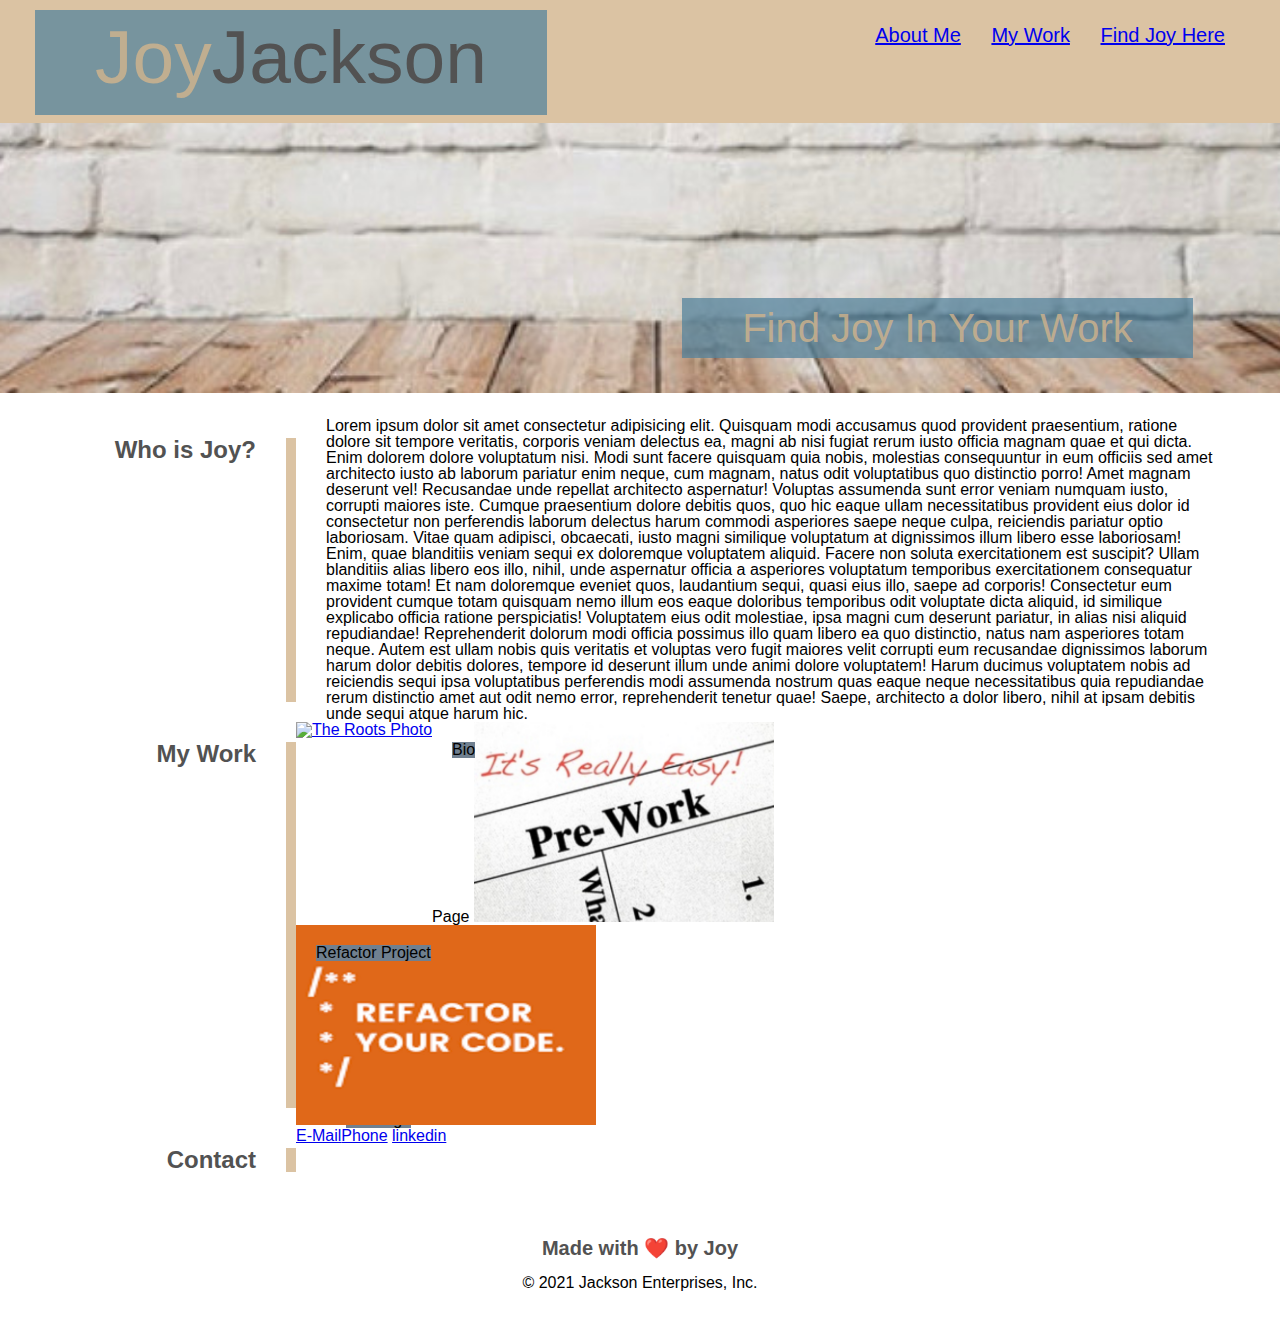
==== index.html @ b8a6bac4 "changed header padding, changed header font, changed body padding, added background to color to text" ====
<!DOCTYPE html>
<html lang="en">
  <head>
    <meta charset="UTF-8" />
    <meta http-equiv="X-UA-Compatible" content="IE=edge" />
    <meta name="viewport" content="width=device-width, initial-scale=1.0" />
    <link rel="stylesheet" href="assets/css/reset.css" />
    <link rel="stylesheet" href="assets/css/style.css" />
    <title>Joy Jackson Portfolio</title>
  </head>
  <body>
 
    <header>
      <h1><span class="joyjackson">Joy<span class="Jackson">Jackson</span></span> </h1>
      
      <nav>
        
        <ul>
          <li><a href="#about-me">About Me</a></li>
          <li><a href="#my-work">My Work</a></li>
          <li><a href="#contact-me">Find Joy Here</a></li>
        </ul>
      </nav>
    </header>
  <div class="backgroundimg"> <span class="choosejoy">Find <span class="justjoy">Joy</span> In Your Work</span>
  </div>  
    
    </div>
    <!-- <img
      src="assets/images/joymain.JPG"
      alt="Photo of Joy"
      width="290"
      height="380"
    /> -->
    <main>
      <section class="about-me">
        <h2 id="about-me" class="bdr-rt">Who is Joy?</h2>
        <p class="content">
          Lorem ipsum dolor sit amet consectetur adipisicing elit. Quisquam modi accusamus quod provident praesentium, ratione dolore sit tempore veritatis, corporis veniam delectus ea, magni ab nisi fugiat rerum iusto officia magnam quae et qui dicta. Enim dolorem dolore voluptatum nisi. Modi sunt facere quisquam quia nobis, molestias consequuntur in eum officiis sed amet architecto iusto ab laborum pariatur enim neque, cum magnam, natus odit voluptatibus quo distinctio porro! Amet magnam deserunt vel! Recusandae unde repellat architecto aspernatur! Voluptas assumenda sunt error veniam numquam iusto, corrupti maiores iste. Cumque praesentium dolore debitis quos, quo hic eaque ullam necessitatibus provident eius dolor id consectetur non perferendis laborum delectus harum commodi asperiores saepe neque culpa, reiciendis pariatur optio laboriosam. Vitae quam adipisci, obcaecati, iusto magni similique voluptatum at dignissimos illum libero esse laboriosam! Enim, quae blanditiis veniam sequi ex doloremque voluptatem aliquid. Facere non soluta exercitationem est suscipit? Ullam blanditiis alias libero eos illo, nihil, unde aspernatur officia a asperiores voluptatum temporibus exercitationem consequatur maxime totam! Et nam doloremque eveniet quos, laudantium sequi, quasi eius illo, saepe ad corporis! Consectetur eum provident cumque totam quisquam nemo illum eos eaque doloribus temporibus odit voluptate dicta aliquid, id similique explicabo officia ratione perspiciatis! Voluptatem eius odit molestiae, ipsa magni cum deserunt pariatur, in alias nisi aliquid repudiandae! Reprehenderit dolorum modi officia possimus illo quam libero ea quo distinctio, natus nam asperiores totam neque. Autem est ullam nobis quis veritatis et voluptas vero fugit maiores velit corrupti eum recusandae dignissimos laborum harum dolor debitis dolores, tempore id deserunt illum unde animi dolore voluptatem! Harum ducimus voluptatem nobis ad reiciendis sequi ipsa voluptatibus perferendis modi assumenda nostrum quas eaque neque necessitatibus quia repudiandae rerum distinctio amet aut odit nemo error, reprehenderit tenetur quae! Saepe, architecto a dolor libero, nihil at ipsam debitis unde sequi atque harum hic.
        </p>
      </section>
      <section class="my-work">
        <h2 id="my-work" class="bdr-rt">My Work</h2>
        <div class="mother">
            <div class="image1"> <span>FanPage </span> 
              <a href="https://joydotcom.github.io/roots-fanpage/"> <img src="https://songexploder.net/wp-content/uploads/2018/01/SongExploder126-TheRoots.png" alt="The Roots Photo"></a>
            </div>
            <div class="otherimgs"> <span>Bio</span> Page
              <a href="https://joydotcom.github.io/prework-about-me/"><img src="assets/images/prework.jpg" width="300" height="200" alt="PreWork Photo"></a>
            </div>
            <div class="otherimgs"> <span>Refactor Project</span>
              <a href="https://joydotcom.github.io/horiseon-code-refactor/"><img src="assets/images/refactoriamge.jpeg" width="300" height="200" alt="Refactor Image"></a>  
            </div>
        </div>
      </section>
      <section class="contact">
    
         <h2 id="contact-me" class="bdr-rt">Contact</h2>
         <nav class="bottom">
             <ul>
             <li><a href="mailto:msjoyjackson@gmail.com">E-Mail</a>
            <li><a href="tel:555-555-5555">Phone</a></li>
             <li><a href="https://www.linkedin.com/in/joy-jackson-233b6061/">linkedin</a></li>
             </ul>
         </nav>
  
         <!-- <p class="content"></p> -->
       </section> 
    </main>
    <footer>
      <h2>Made with ❤️️ by Joy</h2>
      <p>
          &copy; 2021 Jackson Enterprises, Inc.
      </p>
  </footer>
  </body>
</html>
---- assets/css/style.css ----
/* Universal Selector */
.root{
    background-color:rgb(82, 129, 156);
    color: white;
}
header {
    padding: 35px;
    padding-bottom: 8px;
    padding-top: 10px;
    font-family: 'Trebuchet MS', 'Lucida Sans Unicode', 'Lucida Grande', 'Lucida Sans', Arial, sans-serif;
    color: #e41515;
    background-color: rgba(210, 180, 140, 0.801);
    display:flex;
    justify-content: space-between;
}

h1 {
    color: #5398c5;
}
header h1 {
    font-size: 75px;
    display: flex;
}
body {
    background-color: white;
    font-family: Arial, Helvetica, sans-serif;
}

header h1 .Jackson {
    color: #525252;
}

h2 {
    color:#525252;
    font-size: xx-large;
        display: block;
        font-size: 1.5em;
        margin-block-start: 0.83em;
        margin-block-end: 0.83em;
        margin-inline-start: 0px;
        margin-inline-end: 0px;
        font-weight: bold;
    }
}
section h2 nav ul {
    
}

header nav {
    padding-top: 15px;
    margin-right: 20px;
    font-family: 'Gill Sans', 'Gill Sans MT', Calibri, 'Trebuchet MS', sans-serif;
    font-size: 20px;
    height: 90px;
}

header nav ul {
    list-style-type: none;
}

header nav ul li {
    display: inline-block;
    margin-left: 25px;
}
section {
    display: flex;
    flex-basis: 10%;
}
body, html {
    height: 100%;
}
.justjoy {
    color:rgba(210, 180, 140, 0.801)
}
.joyjackson {
    align-items: center;
    padding-right: 60px;
    padding-left: 60px;
    padding-bottom: 10px;
    padding-top: 10px;
    color: rgba(210, 180, 140, 0.801);
    background-color:rgba(82, 129, 156, 0.726);
    align-items: center;   
}
.image1 span {
    position:absolute; 
    left: 50px;
    bottom: 0px;
    background-color: slategray;
}

.otherimgs span {
    position: absolute;
    left: 20px;
    top: 20px;
    background-color: slategray;
}
.about-me {
    display: flex;
    justify-content: flex-start;
}
 .bdr-rt {
     border-right: 10px solid rgba(210, 180, 140, 0.801);
     flex: 0 0 20%;
     text-align: right;
     padding-right: 30px;
     
 }
.content {
    flex: 0 0 70%;
    padding-left: 30px;
    
}
.backgroundimg {
    padding: 35px;
        height: 200px;
        width: 90.45%;
        margin-bottom: 25px;
        background-image: url("../images/brickwoodhdr.jpg");
        background-size: cover;
        background-position: center;
    }
.backgroundimg {
    display:flex;
    align-items: flex-end;
    justify-content: flex-end;
    font-size: 40px;
    font-family:'Segoe UI', Tahoma, Geneva, Verdana, sans-serif;
    padding-right: 100px;
}  
.choosejoy {
    padding-right: 60px;
    padding-left: 60px;
    padding-bottom: 10px;
    padding-top: 10px;
    color: rgba(210, 180, 140, 0.801);
    background-color:rgba(82, 129, 156, 0.726);
    align-items: center;
}  
}
.image1 {
    flex: 0 0 100%;
    position: relative;
}
.otherimgs {
    flex: 0 0 50%;
    margin: 0%;
    position: relative;

}
.mother {
    display: flex;
    flex-wrap: wrap;
    position: relative;
}
.bottom li {
    display: inline-block;
  flex-direction: row;
}
footer {
    padding: 30px;
    clear: both;
    font-family: 'Trebuchet MS', 'Lucida Sans Unicode', 'Lucida Grande', 'Lucida Sans', Arial, sans-serif;
    text-align: center;
}

footer h2 {
    font-size: 20px;
}
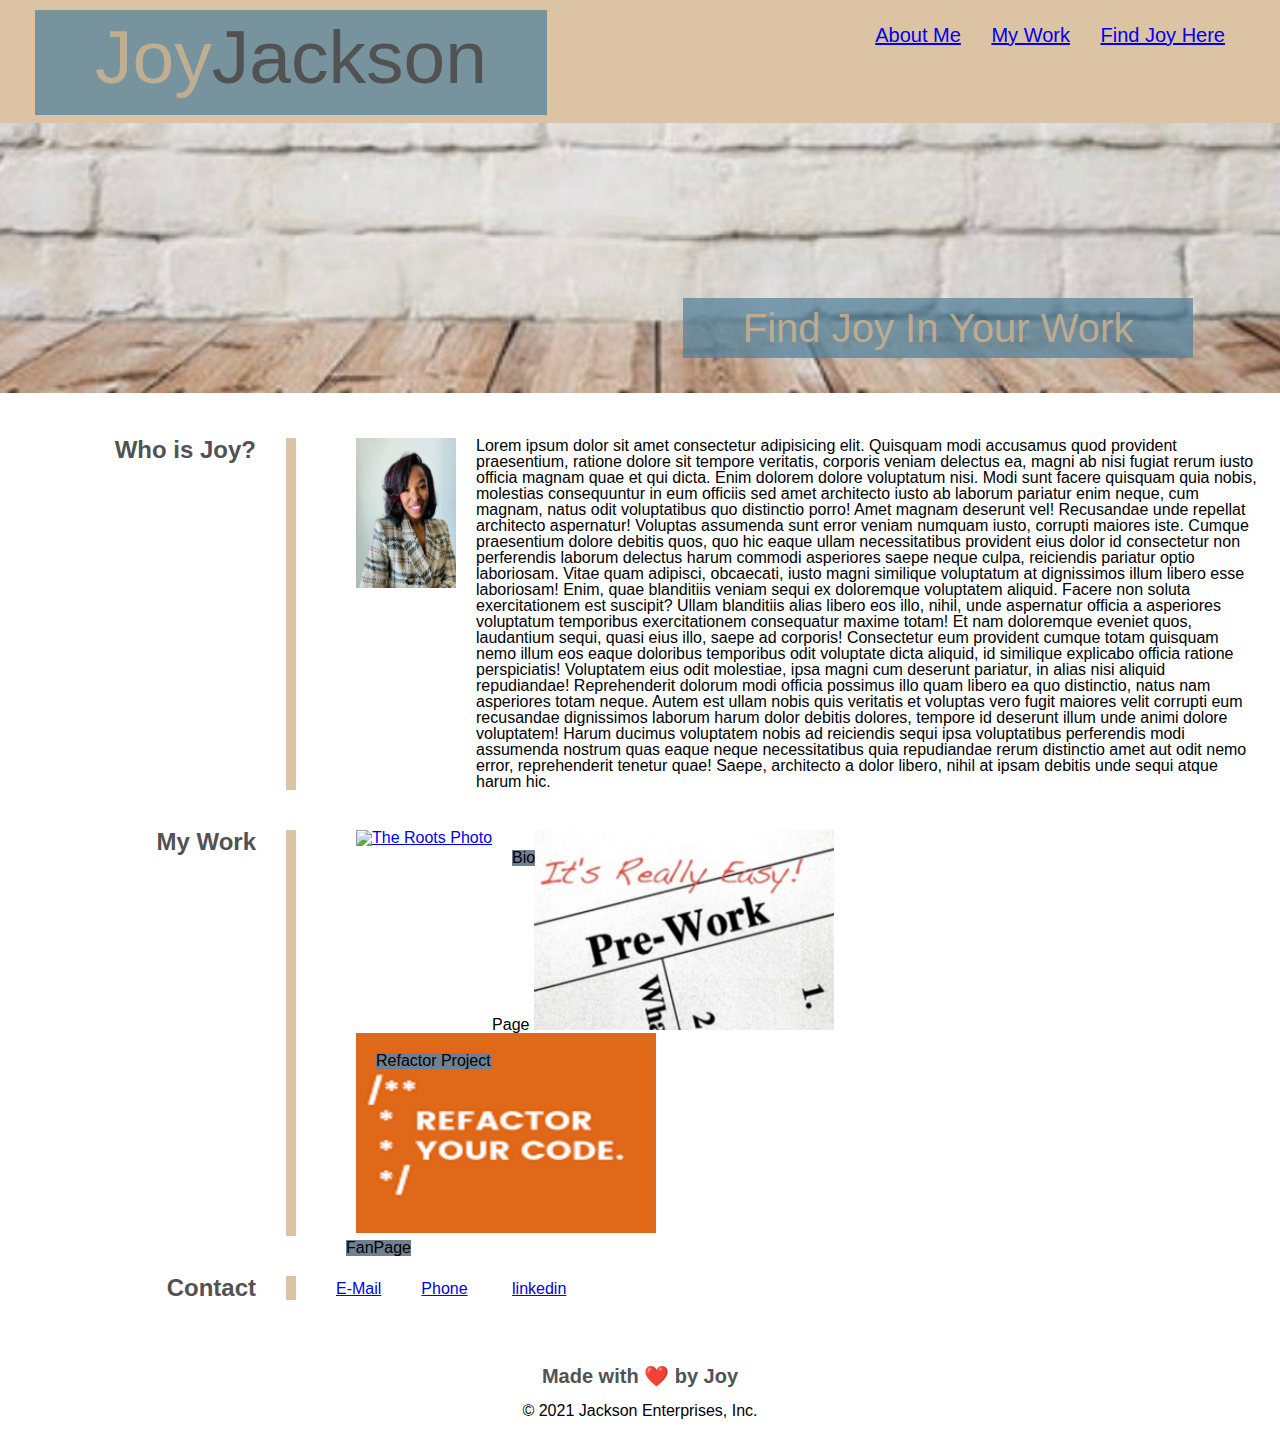
==== commit 1ecacdea: "changed positioning of body images, flexed about me section, changed size of image 1,added padding f" ====
--- a/index.html
+++ b/index.html
@@ -26,24 +26,28 @@
   </div>  
     
     </div>
-    <!-- <img
-      src="assets/images/joymain.JPG"
-      alt="Photo of Joy"
-      width="290"
-      height="380"
-    /> -->
+    <!-- -->
     <main>
       <section class="about-me">
         <h2 id="about-me" class="bdr-rt">Who is Joy?</h2>
         <p class="content">
-          Lorem ipsum dolor sit amet consectetur adipisicing elit. Quisquam modi accusamus quod provident praesentium, ratione dolore sit tempore veritatis, corporis veniam delectus ea, magni ab nisi fugiat rerum iusto officia magnam quae et qui dicta. Enim dolorem dolore voluptatum nisi. Modi sunt facere quisquam quia nobis, molestias consequuntur in eum officiis sed amet architecto iusto ab laborum pariatur enim neque, cum magnam, natus odit voluptatibus quo distinctio porro! Amet magnam deserunt vel! Recusandae unde repellat architecto aspernatur! Voluptas assumenda sunt error veniam numquam iusto, corrupti maiores iste. Cumque praesentium dolore debitis quos, quo hic eaque ullam necessitatibus provident eius dolor id consectetur non perferendis laborum delectus harum commodi asperiores saepe neque culpa, reiciendis pariatur optio laboriosam. Vitae quam adipisci, obcaecati, iusto magni similique voluptatum at dignissimos illum libero esse laboriosam! Enim, quae blanditiis veniam sequi ex doloremque voluptatem aliquid. Facere non soluta exercitationem est suscipit? Ullam blanditiis alias libero eos illo, nihil, unde aspernatur officia a asperiores voluptatum temporibus exercitationem consequatur maxime totam! Et nam doloremque eveniet quos, laudantium sequi, quasi eius illo, saepe ad corporis! Consectetur eum provident cumque totam quisquam nemo illum eos eaque doloribus temporibus odit voluptate dicta aliquid, id similique explicabo officia ratione perspiciatis! Voluptatem eius odit molestiae, ipsa magni cum deserunt pariatur, in alias nisi aliquid repudiandae! Reprehenderit dolorum modi officia possimus illo quam libero ea quo distinctio, natus nam asperiores totam neque. Autem est ullam nobis quis veritatis et voluptas vero fugit maiores velit corrupti eum recusandae dignissimos laborum harum dolor debitis dolores, tempore id deserunt illum unde animi dolore voluptatem! Harum ducimus voluptatem nobis ad reiciendis sequi ipsa voluptatibus perferendis modi assumenda nostrum quas eaque neque necessitatibus quia repudiandae rerum distinctio amet aut odit nemo error, reprehenderit tenetur quae! Saepe, architecto a dolor libero, nihil at ipsam debitis unde sequi atque harum hic.
+          <span class="headshot">
+            <img
+      src="assets/images/joymain.JPG"
+      alt="Photo of Joy"
+      width="100"
+      height="150"
+    />
+  </span>
+     Lorem ipsum dolor sit amet consectetur adipisicing elit. Quisquam modi accusamus quod provident praesentium, ratione dolore sit tempore veritatis, corporis veniam delectus ea, magni ab nisi fugiat rerum iusto officia magnam quae et qui dicta. Enim dolorem dolore voluptatum nisi. Modi sunt facere quisquam quia nobis, molestias consequuntur in eum officiis sed amet architecto iusto ab laborum pariatur enim neque, cum magnam, natus odit voluptatibus quo distinctio porro! Amet magnam deserunt vel! Recusandae unde repellat architecto aspernatur! Voluptas assumenda sunt error veniam numquam iusto, corrupti maiores iste. Cumque praesentium dolore debitis quos, quo hic eaque ullam necessitatibus provident eius dolor id consectetur non perferendis laborum delectus harum commodi asperiores saepe neque culpa, reiciendis pariatur optio laboriosam. Vitae quam adipisci, obcaecati, iusto magni similique voluptatum at dignissimos illum libero esse laboriosam! Enim, quae blanditiis veniam sequi ex doloremque voluptatem aliquid. Facere non soluta exercitationem est suscipit? Ullam blanditiis alias libero eos illo, nihil, unde aspernatur officia a asperiores voluptatum temporibus exercitationem consequatur maxime totam! Et nam doloremque eveniet quos, laudantium sequi, quasi eius illo, saepe ad corporis! Consectetur eum provident cumque totam quisquam nemo illum eos eaque doloribus temporibus odit voluptate dicta aliquid, id similique explicabo officia ratione perspiciatis! Voluptatem eius odit molestiae, ipsa magni cum deserunt pariatur, in alias nisi aliquid repudiandae! Reprehenderit dolorum modi officia possimus illo quam libero ea quo distinctio, natus nam asperiores totam neque. Autem est ullam nobis quis veritatis et voluptas vero fugit maiores velit corrupti eum recusandae dignissimos laborum harum dolor debitis dolores, tempore id deserunt illum unde animi dolore voluptatem! Harum ducimus voluptatem nobis ad reiciendis sequi ipsa voluptatibus perferendis modi assumenda nostrum quas eaque neque necessitatibus quia repudiandae rerum distinctio amet aut odit nemo error, reprehenderit tenetur quae! Saepe, architecto a dolor libero, nihil at ipsam debitis unde sequi atque harum hic.
         </p>
       </section>
       <section class="my-work">
         <h2 id="my-work" class="bdr-rt">My Work</h2>
         <div class="mother">
             <div class="image1"> <span>FanPage </span> 
-              <a href="https://joydotcom.github.io/roots-fanpage/"> <img src="https://songexploder.net/wp-content/uploads/2018/01/SongExploder126-TheRoots.png" alt="The Roots Photo"></a>
+              <a href="https://joydotcom.github.io/roots-fanpage/"> <img src="https://songexploder.net/wp-content/uploads/2018/01/SongExploder126-TheRoots.png" alt="The Roots Photo"width="800"
+                height="600"></a>
             </div>
             <div class="otherimgs"> <span>Bio</span> Page
               <a href="https://joydotcom.github.io/prework-about-me/"><img src="assets/images/prework.jpg" width="300" height="200" alt="PreWork Photo"></a>
--- a/assets/css/style.css
+++ b/assets/css/style.css
@@ -69,6 +69,9 @@
 body, html {
     height: 100%;
 }
+.about-me {
+    align-content: space-between;
+}
 .justjoy {
     color:rgba(210, 180, 140, 0.801)
 }
@@ -97,7 +100,6 @@
 }
 .about-me {
     display: flex;
-    justify-content: flex-start;
 }
  .bdr-rt {
      border-right: 10px solid rgba(210, 180, 140, 0.801);
@@ -107,14 +109,23 @@
      
  }
 .content {
-    flex: 0 0 70%;
+    display: flex;
+    position: relative;
+    padding-left: 60px;
+    padding-top: 20px;
+    padding-bottom: 20px;
+    padding-right: 20px;
+
+    /* flex: 0 0 70%;
     padding-left: 30px;
+    margin:0%;
+    position: relative; */
     
 }
 .backgroundimg {
     padding: 35px;
         height: 200px;
-        width: 90.45%;
+        width: 90.5%;
         margin-bottom: 25px;
         background-image: url("../images/brickwoodhdr.jpg");
         background-size: cover;
@@ -139,12 +150,13 @@
 }  
 }
 .image1 {
-    flex: 0 0 100%;
+    flex: 0 0 200%;
     position: relative;
+    padding-left: 30px;
 }
 .otherimgs {
     flex: 0 0 50%;
-    margin: 0%;
+    margin:0%;
     position: relative;
 
 }
@@ -152,10 +164,18 @@
     display: flex;
     flex-wrap: wrap;
     position: relative;
+    padding-left: 60px;
+    padding-top: 20px;
+    padding-bottom: 20px;
 }
 .bottom li {
     display: inline-block;
   flex-direction: row;
+  padding-left: 40px;
+  padding-top: 25px;
+}
+.headshot {
+    padding-right: 20px;
 }
 footer {
     padding: 30px;
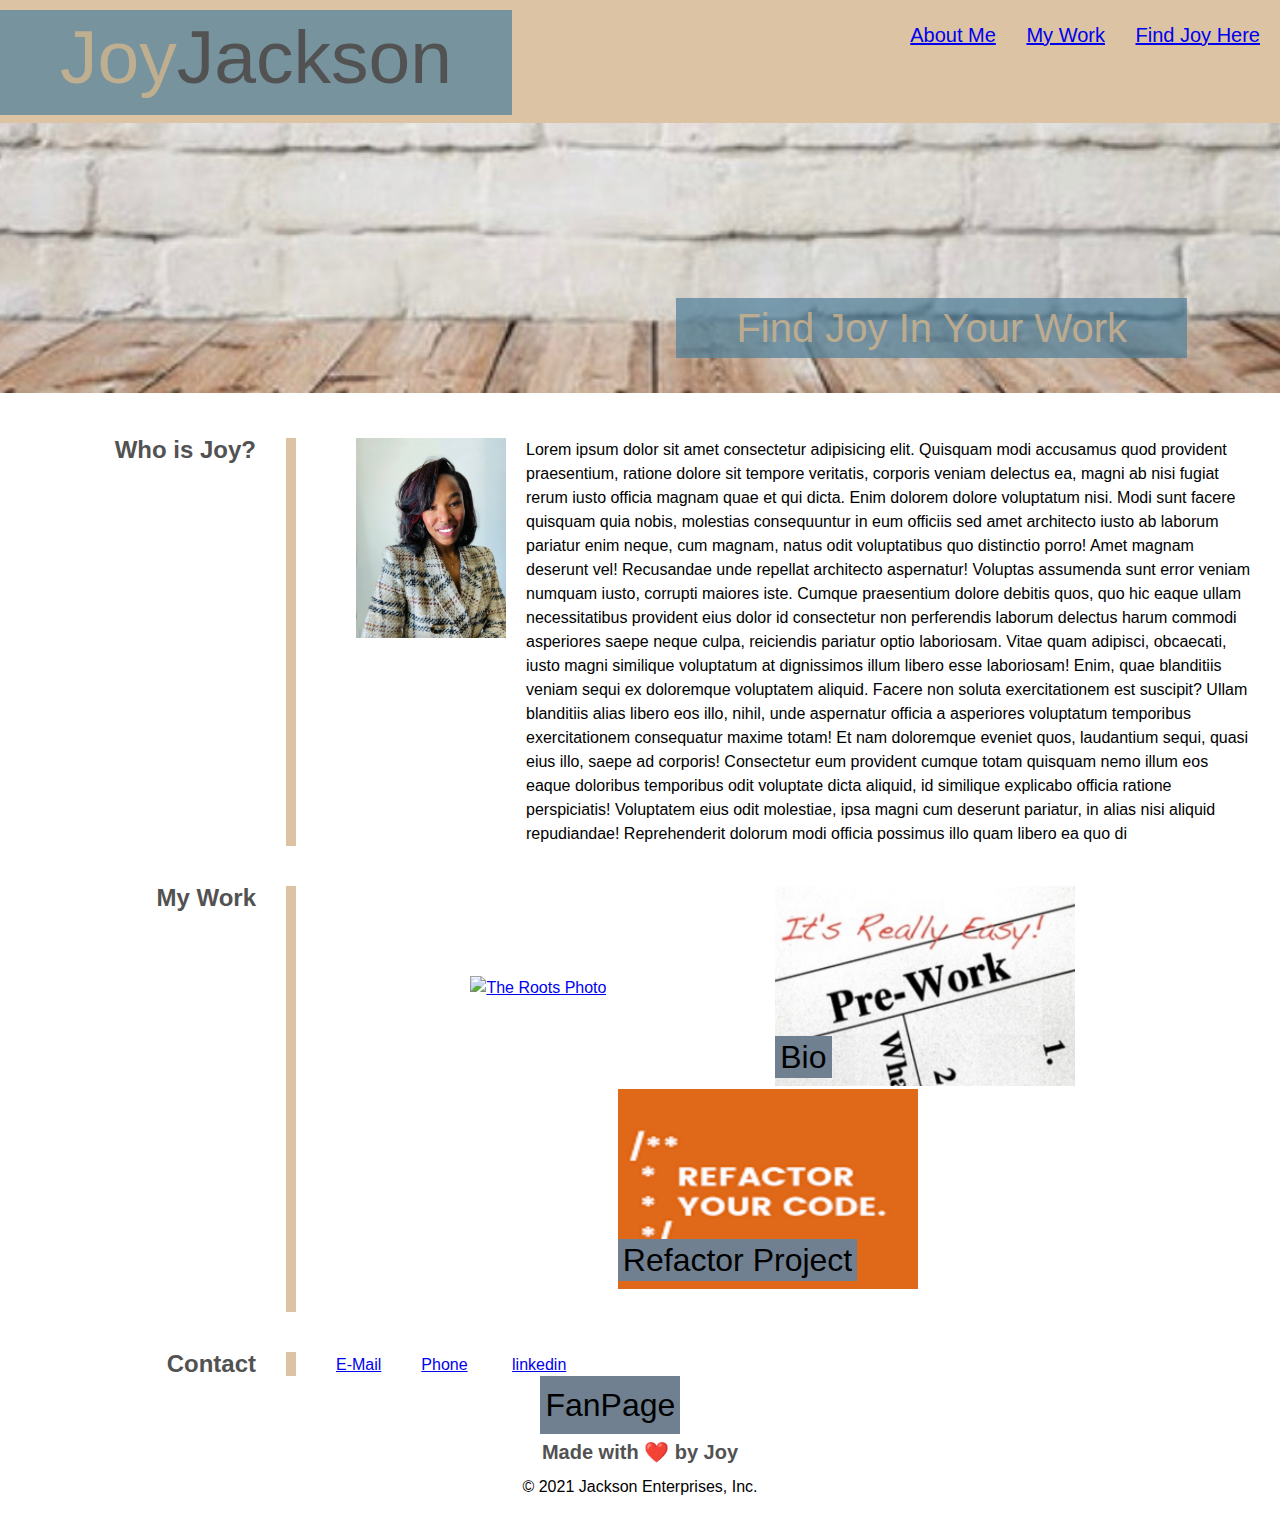
==== commit 83d0305c: "fixed extra margin or white space to the right on entire page, positioned text and background color " ====
--- a/index.html
+++ b/index.html
@@ -35,21 +35,21 @@
             <img
       src="assets/images/joymain.JPG"
       alt="Photo of Joy"
-      width="100"
-      height="150"
+      width="150"
+      height="200"
     />
   </span>
-     Lorem ipsum dolor sit amet consectetur adipisicing elit. Quisquam modi accusamus quod provident praesentium, ratione dolore sit tempore veritatis, corporis veniam delectus ea, magni ab nisi fugiat rerum iusto officia magnam quae et qui dicta. Enim dolorem dolore voluptatum nisi. Modi sunt facere quisquam quia nobis, molestias consequuntur in eum officiis sed amet architecto iusto ab laborum pariatur enim neque, cum magnam, natus odit voluptatibus quo distinctio porro! Amet magnam deserunt vel! Recusandae unde repellat architecto aspernatur! Voluptas assumenda sunt error veniam numquam iusto, corrupti maiores iste. Cumque praesentium dolore debitis quos, quo hic eaque ullam necessitatibus provident eius dolor id consectetur non perferendis laborum delectus harum commodi asperiores saepe neque culpa, reiciendis pariatur optio laboriosam. Vitae quam adipisci, obcaecati, iusto magni similique voluptatum at dignissimos illum libero esse laboriosam! Enim, quae blanditiis veniam sequi ex doloremque voluptatem aliquid. Facere non soluta exercitationem est suscipit? Ullam blanditiis alias libero eos illo, nihil, unde aspernatur officia a asperiores voluptatum temporibus exercitationem consequatur maxime totam! Et nam doloremque eveniet quos, laudantium sequi, quasi eius illo, saepe ad corporis! Consectetur eum provident cumque totam quisquam nemo illum eos eaque doloribus temporibus odit voluptate dicta aliquid, id similique explicabo officia ratione perspiciatis! Voluptatem eius odit molestiae, ipsa magni cum deserunt pariatur, in alias nisi aliquid repudiandae! Reprehenderit dolorum modi officia possimus illo quam libero ea quo distinctio, natus nam asperiores totam neque. Autem est ullam nobis quis veritatis et voluptas vero fugit maiores velit corrupti eum recusandae dignissimos laborum harum dolor debitis dolores, tempore id deserunt illum unde animi dolore voluptatem! Harum ducimus voluptatem nobis ad reiciendis sequi ipsa voluptatibus perferendis modi assumenda nostrum quas eaque neque necessitatibus quia repudiandae rerum distinctio amet aut odit nemo error, reprehenderit tenetur quae! Saepe, architecto a dolor libero, nihil at ipsam debitis unde sequi atque harum hic.
+     Lorem ipsum dolor sit amet consectetur adipisicing elit. Quisquam modi accusamus quod provident praesentium, ratione dolore sit tempore veritatis, corporis veniam delectus ea, magni ab nisi fugiat rerum iusto officia magnam quae et qui dicta. Enim dolorem dolore voluptatum nisi. Modi sunt facere quisquam quia nobis, molestias consequuntur in eum officiis sed amet architecto iusto ab laborum pariatur enim neque, cum magnam, natus odit voluptatibus quo distinctio porro! Amet magnam deserunt vel! Recusandae unde repellat architecto aspernatur! Voluptas assumenda sunt error veniam numquam iusto, corrupti maiores iste. Cumque praesentium dolore debitis quos, quo hic eaque ullam necessitatibus provident eius dolor id consectetur non perferendis laborum delectus harum commodi asperiores saepe neque culpa, reiciendis pariatur optio laboriosam. Vitae quam adipisci, obcaecati, iusto magni similique voluptatum at dignissimos illum libero esse laboriosam! Enim, quae blanditiis veniam sequi ex doloremque voluptatem aliquid. Facere non soluta exercitationem est suscipit? Ullam blanditiis alias libero eos illo, nihil, unde aspernatur officia a asperiores voluptatum temporibus exercitationem consequatur maxime totam! Et nam doloremque eveniet quos, laudantium sequi, quasi eius illo, saepe ad corporis! Consectetur eum provident cumque totam quisquam nemo illum eos eaque doloribus temporibus odit voluptate dicta aliquid, id similique explicabo officia ratione perspiciatis! Voluptatem eius odit molestiae, ipsa magni cum deserunt pariatur, in alias nisi aliquid repudiandae! Reprehenderit dolorum modi officia possimus illo quam libero ea quo di
         </p>
       </section>
       <section class="my-work">
         <h2 id="my-work" class="bdr-rt">My Work</h2>
         <div class="mother">
             <div class="image1"> <span>FanPage </span> 
-              <a href="https://joydotcom.github.io/roots-fanpage/"> <img src="https://songexploder.net/wp-content/uploads/2018/01/SongExploder126-TheRoots.png" alt="The Roots Photo"width="800"
-                height="600"></a>
+              <a href="https://joydotcom.github.io/roots-fanpage/"> <img src="https://songexploder.net/wp-content/uploads/2018/01/SongExploder126-TheRoots.png" alt="The Roots Photo"width="700"
+                height="500"></a>
             </div>
-            <div class="otherimgs"> <span>Bio</span> Page
+            <div class="otherimgs"> <span>Bio</span> 
               <a href="https://joydotcom.github.io/prework-about-me/"><img src="assets/images/prework.jpg" width="300" height="200" alt="PreWork Photo"></a>
             </div>
             <div class="otherimgs"> <span>Refactor Project</span>
--- a/assets/css/style.css
+++ b/assets/css/style.css
@@ -4,7 +4,7 @@
     color: white;
 }
 header {
-    padding: 35px;
+    /* padding: 35px; */
     padding-bottom: 8px;
     padding-top: 10px;
     font-family: 'Trebuchet MS', 'Lucida Sans Unicode', 'Lucida Grande', 'Lucida Sans', Arial, sans-serif;
@@ -87,16 +87,29 @@
 }
 .image1 span {
     position:absolute; 
-    left: 50px;
-    bottom: 0px;
+    left: 100px;
+    top: 400px;
     background-color: slategray;
-}
-
+    font-size: xx-large;
+    padding-top: 5px;
+    padding-bottom: 5px;
+    padding-right: 5px;
+    padding-left: 5px;
+    font-family: 'Trebuchet MS', 'Lucida Sans Unicode', 'Lucida Grande', 'Lucida Sans', Arial, sans-serif;
+}
+div.otherimgs {
+    padding-left: 20px;
+}
 .otherimgs span {
     position: absolute;
-    left: 20px;
-    top: 20px;
+    top: 150px;
     background-color: slategray;
+    font-size: xx-large;
+    padding-top: 5px;
+    padding-bottom: 5px;
+    padding-right: 5px;
+    padding-left: 5px;
+    font-family: 'Trebuchet MS', 'Lucida Sans Unicode', 'Lucida Grande', 'Lucida Sans', Arial, sans-serif;
 }
 .about-me {
     display: flex;
@@ -114,7 +127,7 @@
     padding-left: 60px;
     padding-top: 20px;
     padding-bottom: 20px;
-    padding-right: 20px;
+    padding-right: 30px;
 
     /* flex: 0 0 70%;
     padding-left: 30px;
@@ -122,10 +135,13 @@
     position: relative; */
     
 }
+p.content {
+    line-height: 1.5;
+}
 .backgroundimg {
     padding: 35px;
         height: 200px;
-        width: 90.5%;
+        width: 90%;
         margin-bottom: 25px;
         background-image: url("../images/brickwoodhdr.jpg");
         background-size: cover;
@@ -148,15 +164,17 @@
     background-color:rgba(82, 129, 156, 0.726);
     align-items: center;
 }  
-}
+
 .image1 {
-    flex: 0 0 200%;
+
     position: relative;
     padding-left: 30px;
+    margin:auto;
+    line-height: 1.5;
 }
 .otherimgs {
-    flex: 0 0 50%;
-    margin:0%;
+    flex: 0 0 40%;
+    margin:auto;
     position: relative;
 
 }
@@ -164,9 +182,9 @@
     display: flex;
     flex-wrap: wrap;
     position: relative;
-    padding-left: 60px;
+    padding-left: 70px;
     padding-top: 20px;
-    padding-bottom: 20px;
+    padding-bottom: 40px;
 }
 .bottom li {
     display: inline-block;
@@ -186,4 +204,4 @@
 
 footer h2 {
     font-size: 20px;
-}+}
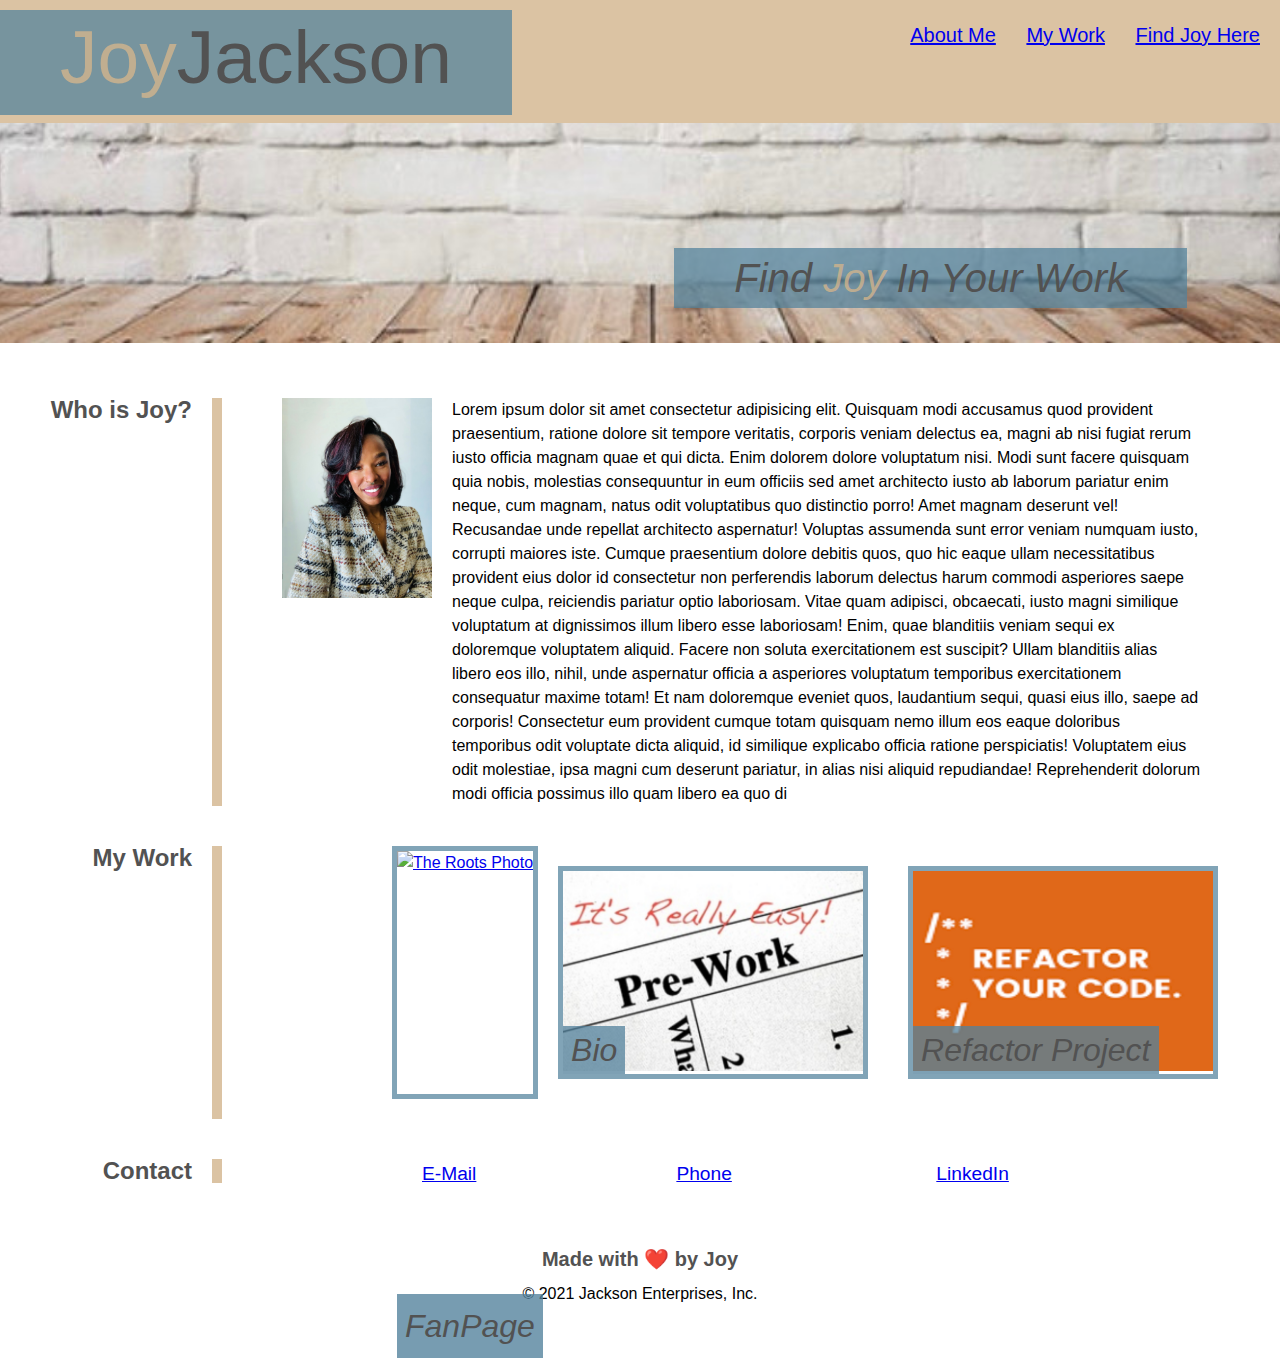
==== commit b90b12f2: "added image in readme" ====
--- a/index.html
+++ b/index.html
@@ -64,7 +64,7 @@
              <ul>
              <li><a href="mailto:msjoyjackson@gmail.com">E-Mail</a>
             <li><a href="tel:555-555-5555">Phone</a></li>
-             <li><a href="https://www.linkedin.com/in/joy-jackson-233b6061/">linkedin</a></li>
+             <li><a href="https://www.linkedin.com/in/joy-jackson-233b6061/">LinkedIn</a></li>
              </ul>
          </nav>
   
--- a/assets/css/style.css
+++ b/assets/css/style.css
@@ -8,7 +8,6 @@
     padding-bottom: 8px;
     padding-top: 10px;
     font-family: 'Trebuchet MS', 'Lucida Sans Unicode', 'Lucida Grande', 'Lucida Sans', Arial, sans-serif;
-    color: #e41515;
     background-color: rgba(210, 180, 140, 0.801);
     display:flex;
     justify-content: space-between;
@@ -87,38 +86,39 @@
 }
 .image1 span {
     position:absolute; 
-    left: 100px;
-    top: 400px;
-    background-color: slategray;
+    top: 443px;
+    background-color: rgba(82, 129, 156, 0.788);
     font-size: xx-large;
-    padding-top: 5px;
-    padding-bottom: 5px;
-    padding-right: 5px;
-    padding-left: 5px;
-    font-family: 'Trebuchet MS', 'Lucida Sans Unicode', 'Lucida Grande', 'Lucida Sans', Arial, sans-serif;
-}
-div.otherimgs {
-    padding-left: 20px;
+    padding-top: 8px;
+    padding-bottom: 8px;
+    padding-right: 8px;
+    padding-left: 8px;
+    color: #525252;
+    font-style: italic
+    ;
+    font-family: 'Gill Sans', 'Gill Sans MT', Calibri, 'Trebuchet MS', sans-serif;
 }
 .otherimgs span {
     position: absolute;
-    top: 150px;
-    background-color: slategray;
+    top: 155px;
+    background-color: rgba(82, 129, 156, 0.753);
     font-size: xx-large;
-    padding-top: 5px;
-    padding-bottom: 5px;
-    padding-right: 5px;
-    padding-left: 5px;
-    font-family: 'Trebuchet MS', 'Lucida Sans Unicode', 'Lucida Grande', 'Lucida Sans', Arial, sans-serif;
+    padding-top: 8px;
+    padding-bottom: 8px;
+    padding-right: 8px;
+    padding-left: 8px;
+    font-family: 'Gill Sans', 'Gill Sans MT', Calibri, 'Trebuchet MS', sans-serif;
+    color: #525252;
+    font-style: italic;
 }
 .about-me {
     display: flex;
 }
  .bdr-rt {
      border-right: 10px solid rgba(210, 180, 140, 0.801);
-     flex: 0 0 20%;
+     flex: 0 0 15%;
      text-align: right;
-     padding-right: 30px;
+     padding-right: 20px;
      
  }
 .content {
@@ -127,12 +127,7 @@
     padding-left: 60px;
     padding-top: 20px;
     padding-bottom: 20px;
-    padding-right: 30px;
-
-    /* flex: 0 0 70%;
-    padding-left: 30px;
-    margin:0%;
-    position: relative; */
+    padding-right: 80px;
     
 }
 p.content {
@@ -140,9 +135,9 @@
 }
 .backgroundimg {
     padding: 35px;
-        height: 200px;
+        height: 150px;
         width: 90%;
-        margin-bottom: 25px;
+        margin-bottom: 35px;
         background-image: url("../images/brickwoodhdr.jpg");
         background-size: cover;
         background-position: center;
@@ -150,47 +145,51 @@
 .backgroundimg {
     display:flex;
     align-items: flex-end;
-    justify-content: flex-end;
+    justify-content:flex-end;
     font-size: 40px;
     font-family:'Segoe UI', Tahoma, Geneva, Verdana, sans-serif;
     padding-right: 100px;
+    font-style: italic;
 }  
 .choosejoy {
     padding-right: 60px;
     padding-left: 60px;
     padding-bottom: 10px;
     padding-top: 10px;
-    color: rgba(210, 180, 140, 0.801);
+    color:#525252;
     background-color:rgba(82, 129, 156, 0.726);
-    align-items: center;
+    /* align-items: right; */
 }  
 
 .image1 {
-
-    position: relative;
-    padding-left: 30px;
-    margin:auto;
+    border: 5px solid rgba(82, 129, 156, 0.726);
+    position: relative;
+    /* padding-left: 30px;
+    margin:auto; */
     line-height: 1.5;
 }
 .otherimgs {
-    flex: 0 0 40%;
-    margin:auto;
-    position: relative;
+    /* flex: 0 0 40%; */
+    margin:20px;
+    position: relative;
+    border: 5px solid rgba(82, 129, 156, 0.726);
 
 }
 .mother {
     display: flex;
     flex-wrap: wrap;
     position: relative;
-    padding-left: 70px;
+    padding-left: 170px;
     padding-top: 20px;
     padding-bottom: 40px;
 }
 .bottom li {
     display: inline-block;
   flex-direction: row;
-  padding-left: 40px;
+  padding-left: 200px;
   padding-top: 25px;
+  font-size: larger;
+  font-family: 'Trebuchet MS', 'Lucida Sans Unicode', 'Lucida Grande', 'Lucida Sans', Arial, sans-serif;
 }
 .headshot {
     padding-right: 20px;
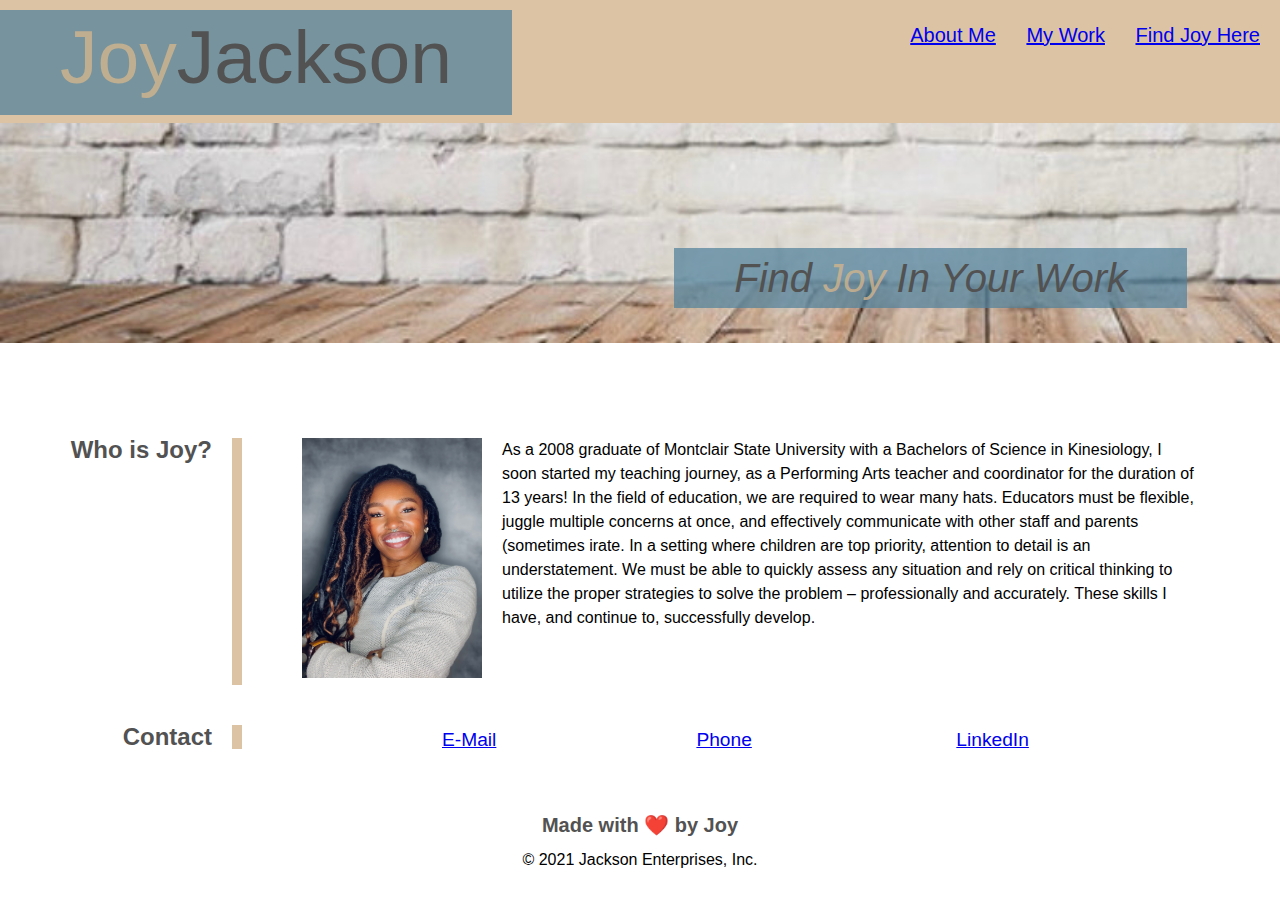
==== commit b7c24d9c: "added new projects, html files, bootstrap links" ====
--- a/index.html
+++ b/index.html
@@ -17,8 +17,8 @@
         
         <ul>
           <li><a href="#about-me">About Me</a></li>
-          <li><a href="#my-work">My Work</a></li>
-          <li><a href="#contact-me">Find Joy Here</a></li>
+          <li><a href="projects.html">My Work</a></li>
+          <li><a href="resume.html">Find Joy Here</a></li>
         </ul>
       </nav>
     </header>
@@ -33,30 +33,15 @@
         <p class="content">
           <span class="headshot">
             <img
-      src="assets/images/joymain.JPG"
+      src="assets/images/joygraybackground.jpg"
       alt="Photo of Joy"
-      width="150"
-      height="200"
+      width="180"
+      height="240"
     />
   </span>
-     Lorem ipsum dolor sit amet consectetur adipisicing elit. Quisquam modi accusamus quod provident praesentium, ratione dolore sit tempore veritatis, corporis veniam delectus ea, magni ab nisi fugiat rerum iusto officia magnam quae et qui dicta. Enim dolorem dolore voluptatum nisi. Modi sunt facere quisquam quia nobis, molestias consequuntur in eum officiis sed amet architecto iusto ab laborum pariatur enim neque, cum magnam, natus odit voluptatibus quo distinctio porro! Amet magnam deserunt vel! Recusandae unde repellat architecto aspernatur! Voluptas assumenda sunt error veniam numquam iusto, corrupti maiores iste. Cumque praesentium dolore debitis quos, quo hic eaque ullam necessitatibus provident eius dolor id consectetur non perferendis laborum delectus harum commodi asperiores saepe neque culpa, reiciendis pariatur optio laboriosam. Vitae quam adipisci, obcaecati, iusto magni similique voluptatum at dignissimos illum libero esse laboriosam! Enim, quae blanditiis veniam sequi ex doloremque voluptatem aliquid. Facere non soluta exercitationem est suscipit? Ullam blanditiis alias libero eos illo, nihil, unde aspernatur officia a asperiores voluptatum temporibus exercitationem consequatur maxime totam! Et nam doloremque eveniet quos, laudantium sequi, quasi eius illo, saepe ad corporis! Consectetur eum provident cumque totam quisquam nemo illum eos eaque doloribus temporibus odit voluptate dicta aliquid, id similique explicabo officia ratione perspiciatis! Voluptatem eius odit molestiae, ipsa magni cum deserunt pariatur, in alias nisi aliquid repudiandae! Reprehenderit dolorum modi officia possimus illo quam libero ea quo di
-        </p>
+  As a 2008 graduate of Montclair State University with a Bachelors of Science in Kinesiology, I soon started my teaching journey, as a Performing Arts teacher and coordinator for the duration of 13 years! In the field of education, we are required to wear many hats. Educators must be flexible, juggle multiple concerns at once, and effectively communicate with other staff and parents (sometimes irate. In a setting where children are top priority, attention to detail is an understatement. We must be able to quickly assess any situation and rely on critical thinking to utilize the proper strategies to solve the problem – professionally and accurately. These skills I have, and continue to, successfully develop.</p>
       </section>
-      <section class="my-work">
-        <h2 id="my-work" class="bdr-rt">My Work</h2>
-        <div class="mother">
-            <div class="image1"> <span>FanPage </span> 
-              <a href="https://joydotcom.github.io/roots-fanpage/"> <img src="https://songexploder.net/wp-content/uploads/2018/01/SongExploder126-TheRoots.png" alt="The Roots Photo"width="700"
-                height="500"></a>
-            </div>
-            <div class="otherimgs"> <span>Bio</span> 
-              <a href="https://joydotcom.github.io/prework-about-me/"><img src="assets/images/prework.jpg" width="300" height="200" alt="PreWork Photo"></a>
-            </div>
-            <div class="otherimgs"> <span>Refactor Project</span>
-              <a href="https://joydotcom.github.io/horiseon-code-refactor/"><img src="assets/images/refactoriamge.jpeg" width="300" height="200" alt="Refactor Image"></a>  
-            </div>
-        </div>
-      </section>
+      
       <section class="contact">
     
          <h2 id="contact-me" class="bdr-rt">Contact</h2>
--- a/assets/css/style.css
+++ b/assets/css/style.css
@@ -40,10 +40,7 @@
         margin-inline-end: 0px;
         font-weight: bold;
     }
-}
-section h2 nav ul {
-    
-}
+
 
 header nav {
     padding-top: 15px;
@@ -70,6 +67,7 @@
 }
 .about-me {
     align-content: space-between;
+    padding-top: 40px;
 }
 .justjoy {
     color:rgba(210, 180, 140, 0.801)
@@ -119,11 +117,13 @@
      flex: 0 0 15%;
      text-align: right;
      padding-right: 20px;
+     padding-left: 20px;
+ 
      
  }
 .content {
     display: flex;
-    position: relative;
+    /* position: relative; */
     padding-left: 60px;
     padding-top: 20px;
     padding-bottom: 20px;
@@ -132,6 +132,7 @@
 }
 p.content {
     line-height: 1.5;
+    /* width: 50%; */
 }
 .backgroundimg {
     padding: 35px;
@@ -140,7 +141,7 @@
         margin-bottom: 35px;
         background-image: url("../images/brickwoodhdr.jpg");
         background-size: cover;
-        background-position: center;
+        /* background-position: center; */
     }
 .backgroundimg {
     display:flex;
@@ -151,6 +152,11 @@
     padding-right: 100px;
     font-style: italic;
 }  
+
+span.choosejoy {
+  align-items: right;
+}
+
 .choosejoy {
     padding-right: 60px;
     padding-left: 60px;
@@ -158,7 +164,7 @@
     padding-top: 10px;
     color:#525252;
     background-color:rgba(82, 129, 156, 0.726);
-    /* align-items: right; */
+  
 }  
 
 .image1 {
@@ -194,6 +200,9 @@
 .headshot {
     padding-right: 20px;
 }
+.contact {
+    align-content: space-between;
+}
 footer {
     padding: 30px;
     clear: both;
@@ -204,3 +213,13 @@
 footer h2 {
     font-size: 20px;
 }
+ div.container.for-about {
+     display: flex;
+
+
+ }
+
+ .card-deck
+{
+    padding-top: 100px;
+}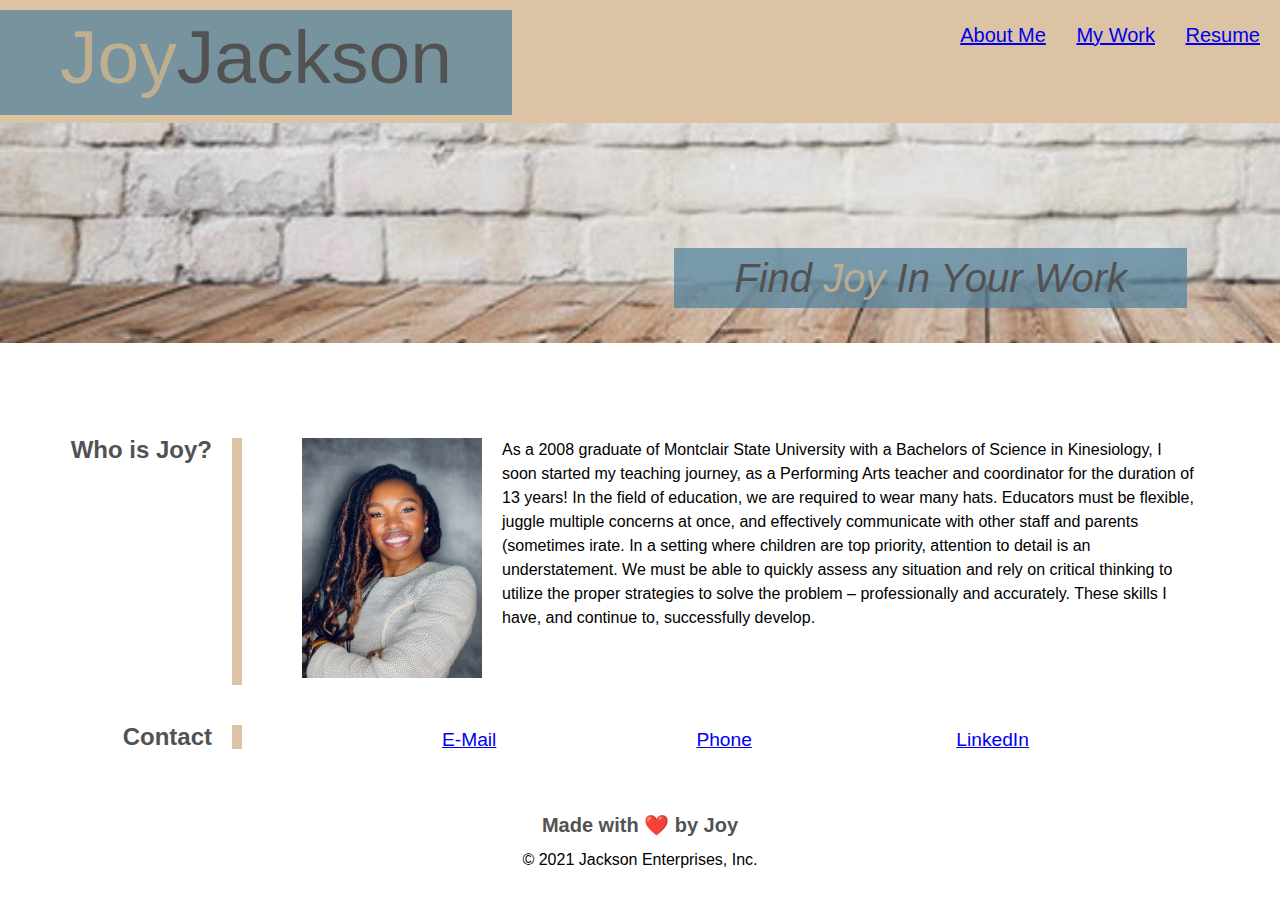
==== commit 6be42b2b: "added resume text" ====
--- a/index.html
+++ b/index.html
@@ -18,7 +18,7 @@
         <ul>
           <li><a href="#about-me">About Me</a></li>
           <li><a href="projects.html">My Work</a></li>
-          <li><a href="resume.html">Find Joy Here</a></li>
+          <li><a href="resume.html">Resume</a></li>
         </ul>
       </nav>
     </header>
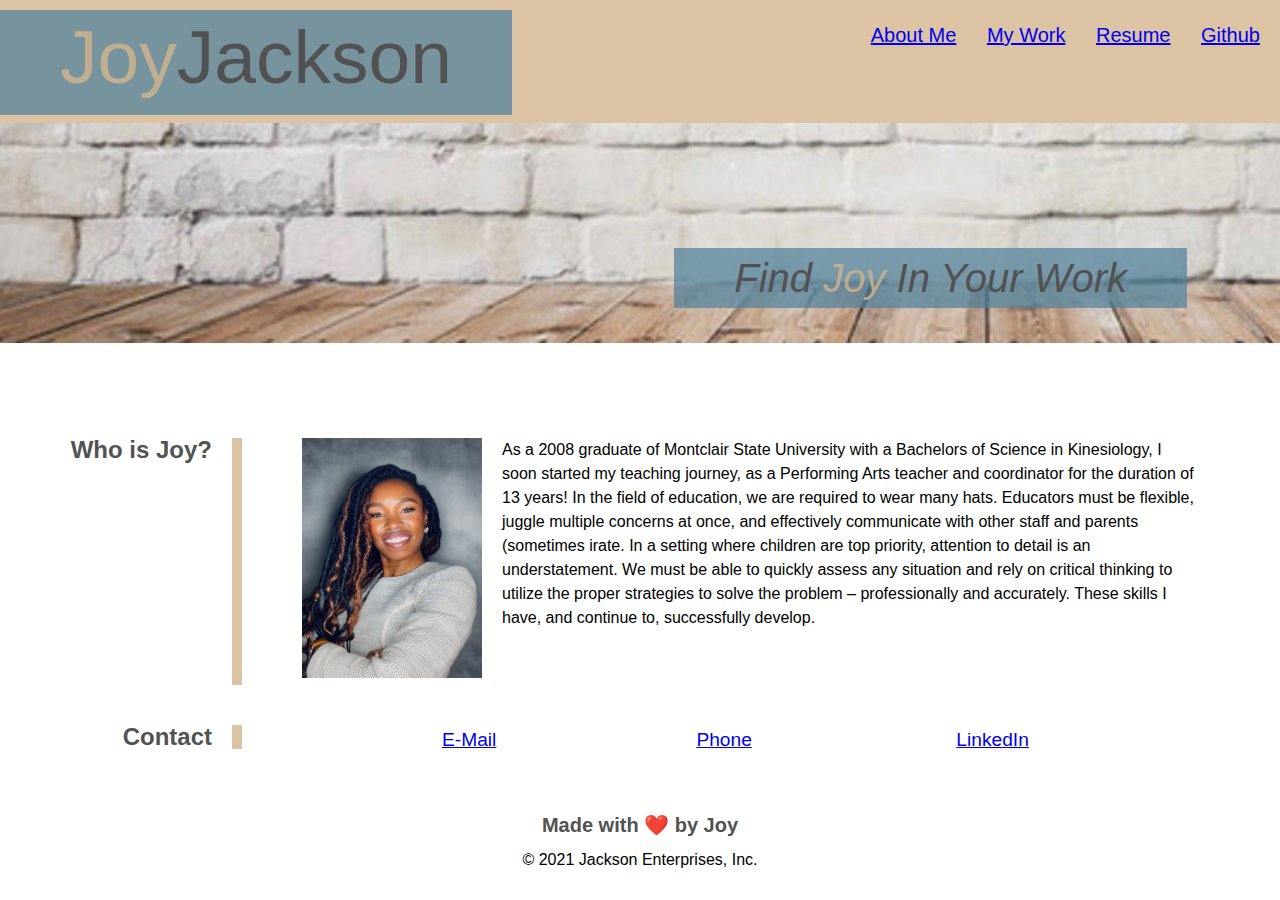
==== commit c12757d3: "added github" ====
--- a/index.html
+++ b/index.html
@@ -19,6 +19,7 @@
           <li><a href="#about-me">About Me</a></li>
           <li><a href="projects.html">My Work</a></li>
           <li><a href="resume.html">Resume</a></li>
+          <li><a href="https://github.com/Joydotcom">Github</a></li>
         </ul>
       </nav>
     </header>
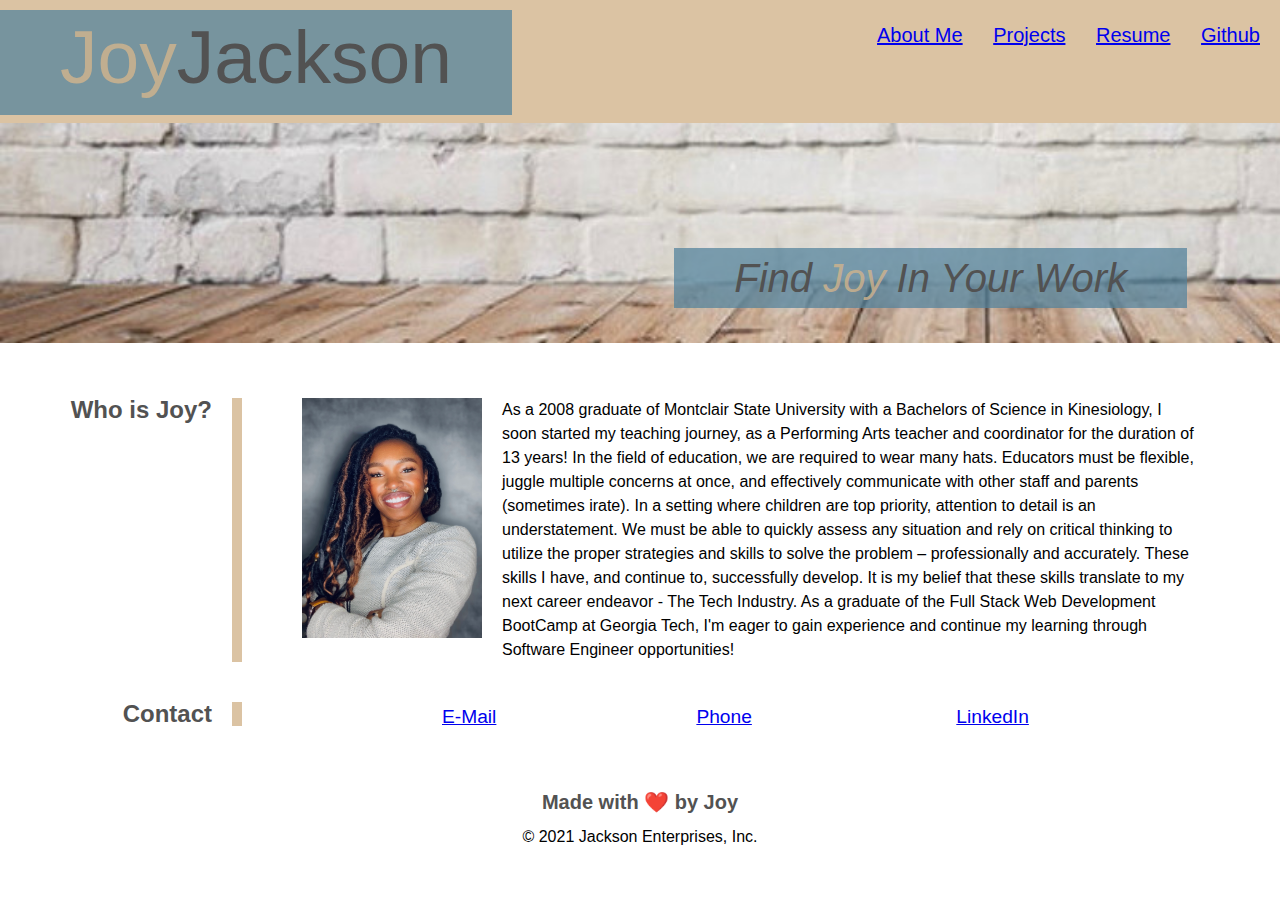
==== commit 73f8d9e4: "added additional git hub links for project page" ====
--- a/index.html
+++ b/index.html
@@ -17,7 +17,7 @@
         
         <ul>
           <li><a href="#about-me">About Me</a></li>
-          <li><a href="projects.html">My Work</a></li>
+          <li><a href="projects.html">Projects</a></li>
           <li><a href="resume.html">Resume</a></li>
           <li><a href="https://github.com/Joydotcom">Github</a></li>
         </ul>
@@ -40,7 +40,7 @@
       height="240"
     />
   </span>
-  As a 2008 graduate of Montclair State University with a Bachelors of Science in Kinesiology, I soon started my teaching journey, as a Performing Arts teacher and coordinator for the duration of 13 years! In the field of education, we are required to wear many hats. Educators must be flexible, juggle multiple concerns at once, and effectively communicate with other staff and parents (sometimes irate. In a setting where children are top priority, attention to detail is an understatement. We must be able to quickly assess any situation and rely on critical thinking to utilize the proper strategies to solve the problem – professionally and accurately. These skills I have, and continue to, successfully develop.</p>
+  As a 2008 graduate of Montclair State University with a Bachelors of Science in Kinesiology, I soon started my teaching journey, as a Performing Arts teacher and coordinator for the duration of 13 years! In the field of education, we are required to wear many hats. Educators must be flexible, juggle multiple concerns at once, and effectively communicate with other staff and parents (sometimes irate). In a setting where children are top priority, attention to detail is an understatement. We must be able to quickly assess any situation and rely on critical thinking to utilize the proper strategies and skills to solve the problem – professionally and accurately. These skills I have, and continue to, successfully develop. It is my belief that these skills translate to my next career endeavor - The Tech Industry. As a graduate of the Full Stack Web Development BootCamp at Georgia Tech, I'm eager to gain experience and continue my learning through Software Engineer opportunities!</p>
       </section>
       
       <section class="contact">
--- a/assets/css/style.css
+++ b/assets/css/style.css
@@ -57,6 +57,7 @@
 header nav ul li {
     display: inline-block;
     margin-left: 25px;
+    font-family: 'Gill Sans', 'Gill Sans MT', Calibri, 'Trebuchet MS', sans-serif;
 }
 section {
     display: flex;
@@ -66,8 +67,8 @@
     height: 100%;
 }
 .about-me {
-    align-content: space-between;
-    padding-top: 40px;
+    /* align-content: space-between;
+    padding-top: 40px; */
 }
 .justjoy {
     color:rgba(210, 180, 140, 0.801)
@@ -222,4 +223,6 @@
  .card-deck
 {
     padding-top: 100px;
-}+    padding-left: 20px;
+}
+
